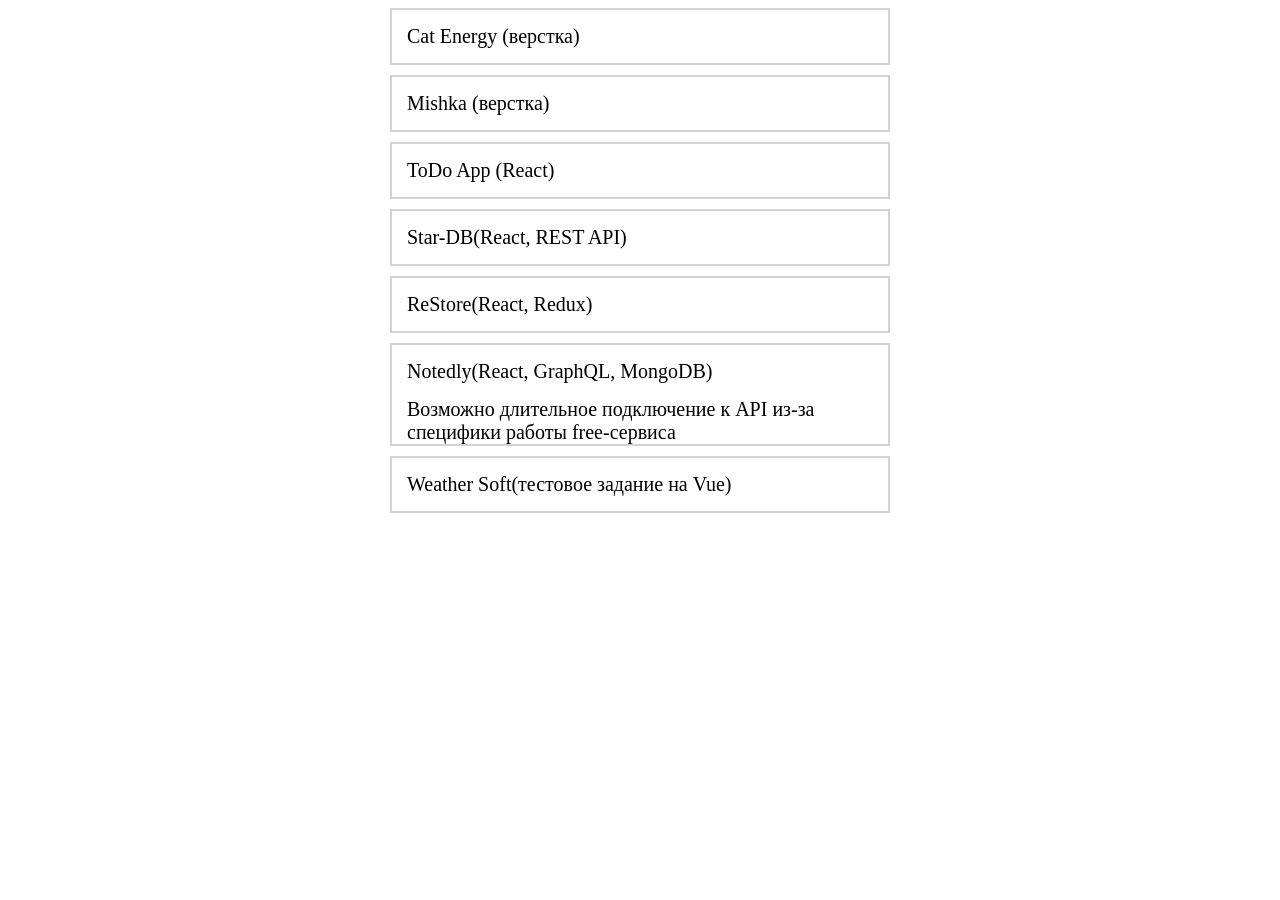
==== index.html @ ad2a0a91 "try to fix interest-cohort issue" ====
<!DOCTYPE html>
<html lang="ru">
<head>
  <meta charset="UTF-8">
  <meta name="viewport" content="width=device-width, initial-scale=1.0">
  <meta http-equiv="X-UA-Compatible" content="ie=edge">
  <link rel="stylesheet" href="style.css">
  <meta http-equiv="Permissions-Policy" content="interest-cohort=()"/>
  <title>My projects - Ruslan Mansurov</title>
</head>
<body>
  <ul>
    <li><a href="Cat-Energy/index.html">Cat Energy (верстка)</a></li>
    <li><a href="Mishka/index.html">Mishka (верстка)</a></li>
    <li><a href="ToDo(React)/index.html">ToDo App (React)</a></li>
    <li><a href="Star-DB(React, REST API)/index.html">Star-DB(React, REST API)</a></li>
    <li><a href="ReStore(React, Redux)/index.html">ReStore(React, Redux)</a></li>
    <li>
      <a href="https://my-notes-mansurov.netlify.app/">Notedly(React, GraphQL, MongoDB)</a>
      <div style="padding: 0 15px;">Возможно длительное подключение к API из-за специфики работы free-сервиса</div>
    </li>
    <li><a href="Weather Soft(Vue)/index.html">Weather Soft(тестовое задание на Vue)</a></li>
  </ul>
</body>
</html>
---- style.css ----
ul {
  width: 500px;
  margin: 0 auto;
  padding: 0;
  
  list-style-type: none;
}

li {
  margin-bottom: 10px;
  font-size: 20px;
  border: 2px solid lightgrey;
}
a {
  display: block;
  padding: 15px;
  color: black;
  text-decoration: none;
}

a:hover {
  background-color: lightgrey;
}
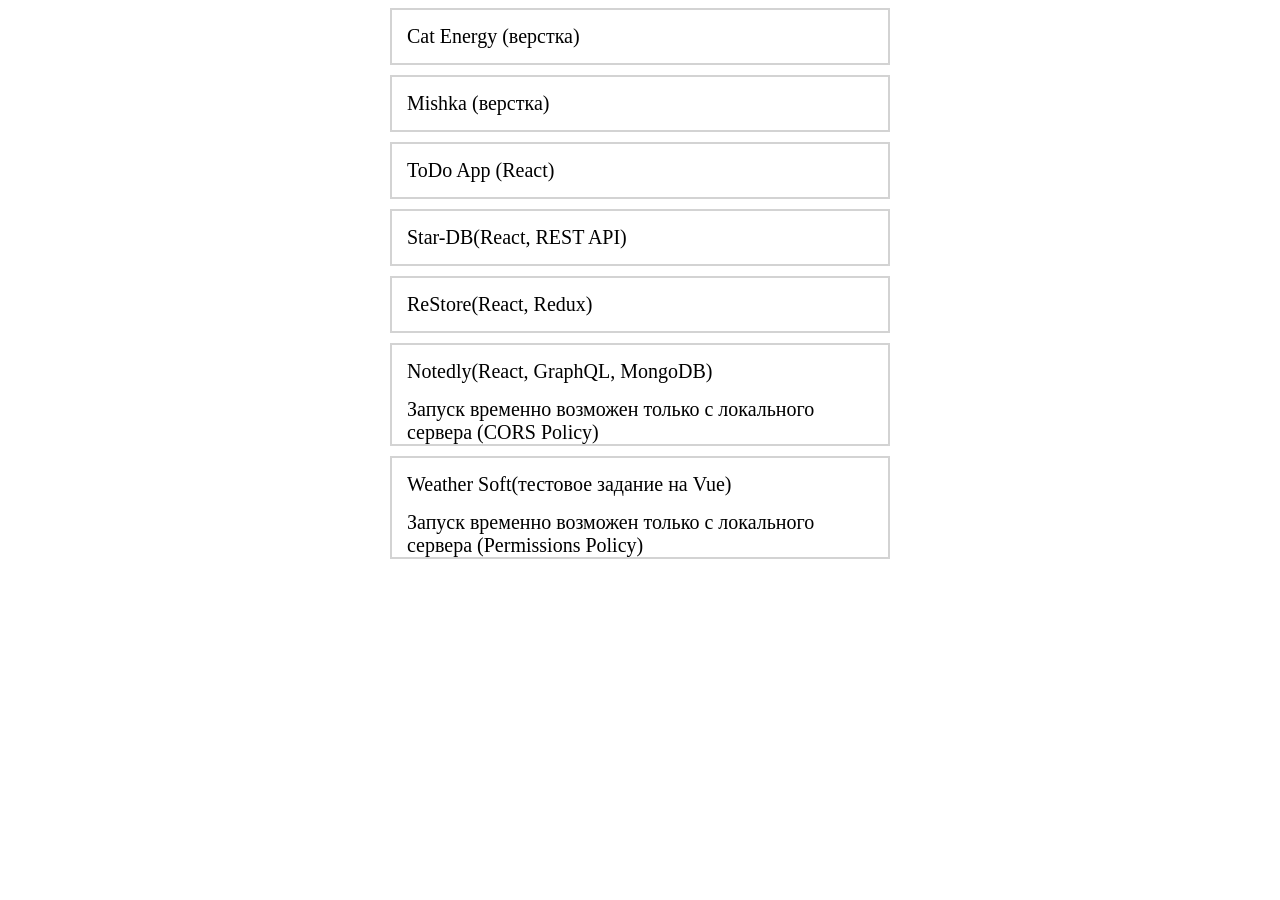
==== commit 55668141: "add note to project-list" ====
--- a/index.html
+++ b/index.html
@@ -17,9 +17,12 @@
     <li><a href="ReStore(React, Redux)/index.html">ReStore(React, Redux)</a></li>
     <li>
       <a href="https://my-notes-mansurov.netlify.app/">Notedly(React, GraphQL, MongoDB)</a>
-      <div style="padding: 0 15px;">Возможно длительное подключение к API из-за специфики работы free-сервиса</div>
+      <div style="padding: 0 15px;">Запуск временно возможен только с локального сервера (CORS Policy)</div>
     </li>
-    <li><a href="Weather Soft(Vue)/index.html">Weather Soft(тестовое задание на Vue)</a></li>
+    <li>
+      <a href="Weather Soft(Vue)/index.html">Weather Soft(тестовое задание на Vue)</a>
+      <div style="padding: 0 15px;">Запуск временно возможен только с локального сервера (Permissions Policy)</div>
+    </li>
   </ul>
 </body>
 </html>
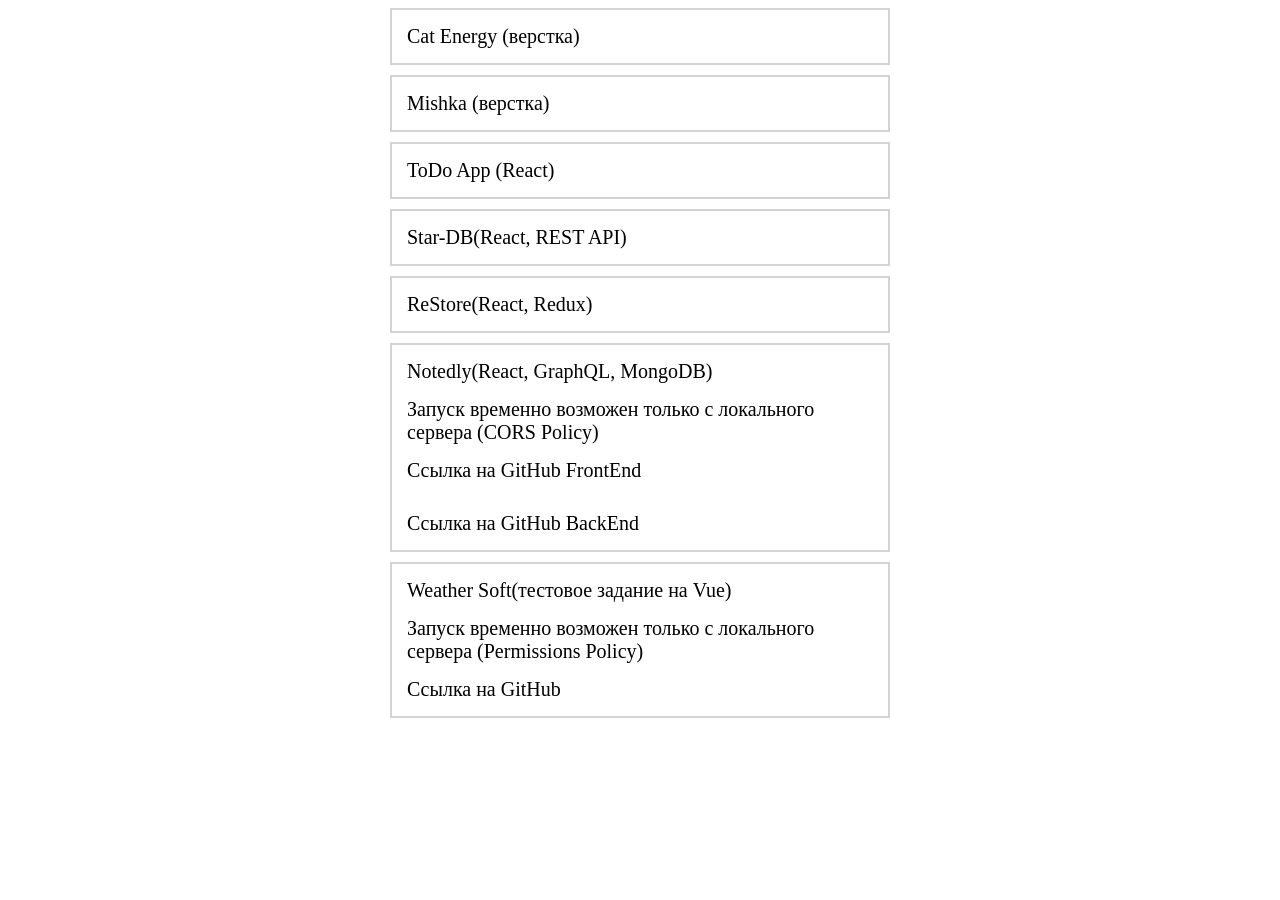
==== commit cc7f2a6a: "add note to project-list" ====
--- a/index.html
+++ b/index.html
@@ -10,18 +10,21 @@
 </head>
 <body>
   <ul>
-    <li><a href="Cat-Energy/index.html">Cat Energy (верстка)</a></li>
-    <li><a href="Mishka/index.html">Mishka (верстка)</a></li>
-    <li><a href="ToDo(React)/index.html">ToDo App (React)</a></li>
-    <li><a href="Star-DB(React, REST API)/index.html">Star-DB(React, REST API)</a></li>
-    <li><a href="ReStore(React, Redux)/index.html">ReStore(React, Redux)</a></li>
+    <li><a href="Cat-Energy/index.html" target="_blank">Cat Energy (верстка)</a></li>
+    <li><a href="Mishka/index.html" target="_blank">Mishka (верстка)</a></li>
+    <li><a href="ToDo(React)/index.html" target="_blank">ToDo App (React)</a></li>
+    <li><a href="Star-DB(React, REST API)/index.html" target="_blank">Star-DB(React, REST API)</a></li>
+    <li><a href="ReStore(React, Redux)/index.html" target="_blank">ReStore(React, Redux)</a></li>
     <li>
-      <a href="https://my-notes-mansurov.netlify.app/">Notedly(React, GraphQL, MongoDB)</a>
+      <a href="https://my-notes-mansurov.netlify.app/" target="_blank">Notedly(React, GraphQL, MongoDB)</a>
       <div style="padding: 0 15px;">Запуск временно возможен только с локального сервера (CORS Policy)</div>
+      <a href="https://github.com/voop87/React-GraphQL-WEB" target="_blank">Ссылка на GitHub FrontEnd</a>
+      <a href="https://github.com/voop87/React-GraphQL-API" target="_blank">Ссылка на GitHub BackEnd</a>
     </li>
     <li>
-      <a href="Weather Soft(Vue)/index.html">Weather Soft(тестовое задание на Vue)</a>
+      <a href="Weather Soft(Vue)/index.html" target="_blank">Weather Soft(тестовое задание на Vue)</a>
       <div style="padding: 0 15px;">Запуск временно возможен только с локального сервера (Permissions Policy)</div>
+      <a href="https://github.com/voop87/soft-weather" target="_blank">Ссылка на GitHub</a>
     </li>
   </ul>
 </body>
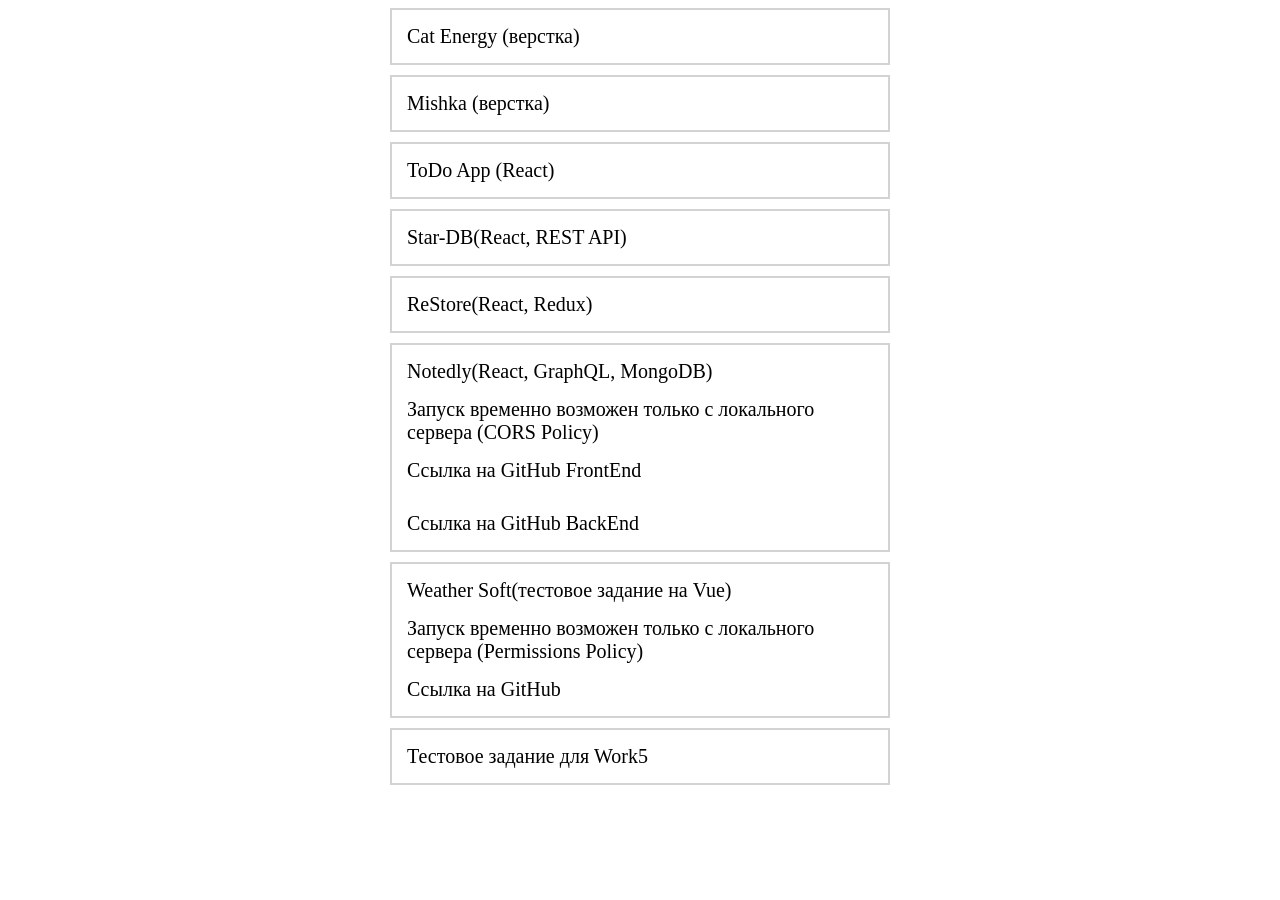
==== commit 4fca0667: "добавил тестовое задание для work5" ====
--- a/index.html
+++ b/index.html
@@ -26,6 +26,7 @@
       <div style="padding: 0 15px;">Запуск временно возможен только с локального сервера (Permissions Policy)</div>
       <a href="https://github.com/voop87/soft-weather" target="_blank">Ссылка на GitHub</a>
     </li>
+    <li><a href="work5-Mansurov/index.html" target="_blank">Тестовое задание для Work5</a></li>
   </ul>
 </body>
 </html>
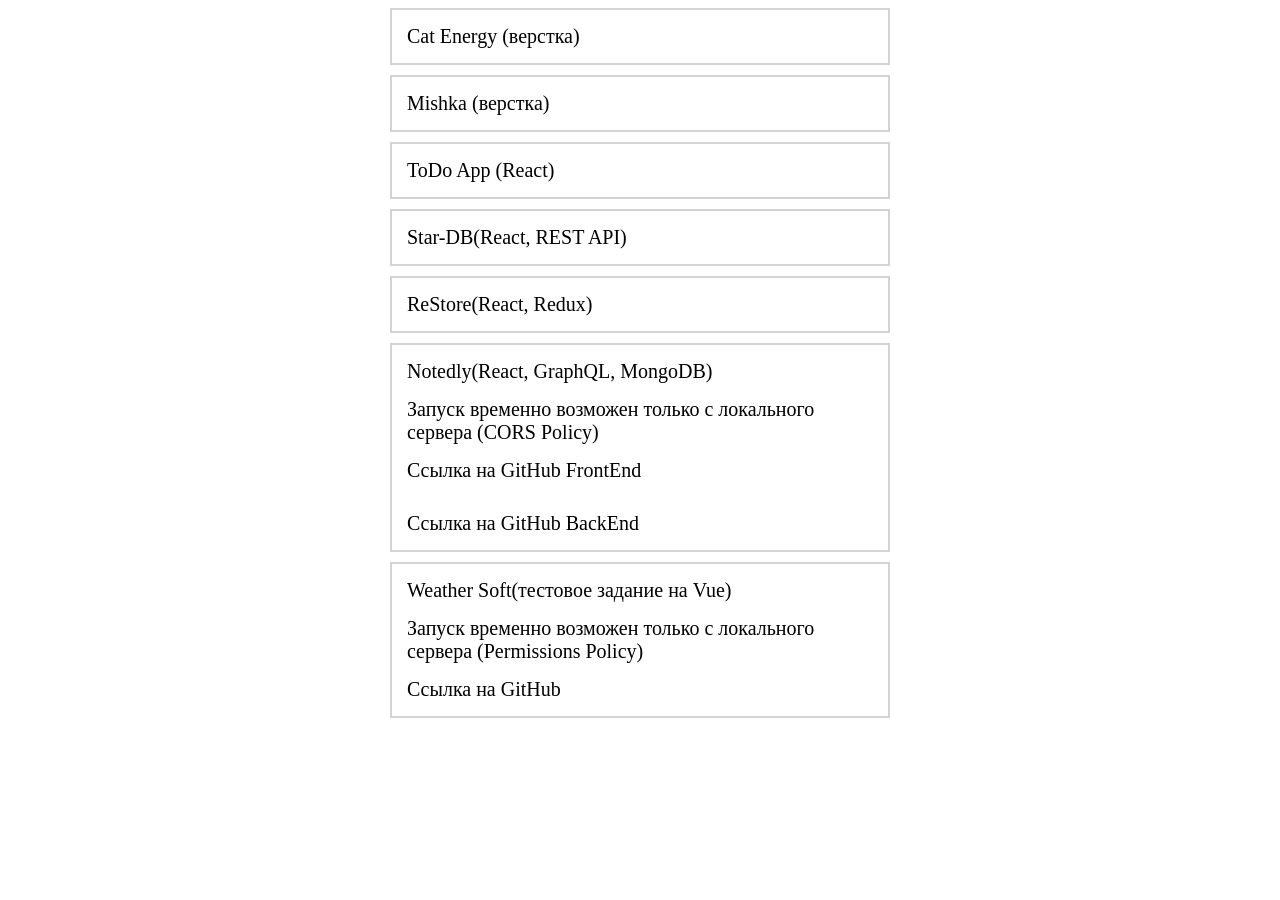
==== commit ba9f9496: "update projects" ====
--- a/index.html
+++ b/index.html
@@ -26,7 +26,6 @@
       <div style="padding: 0 15px;">Запуск временно возможен только с локального сервера (Permissions Policy)</div>
       <a href="https://github.com/voop87/soft-weather" target="_blank">Ссылка на GitHub</a>
     </li>
-    <li><a href="work5-Mansurov/index.html" target="_blank">Тестовое задание для Work5</a></li>
   </ul>
 </body>
 </html>
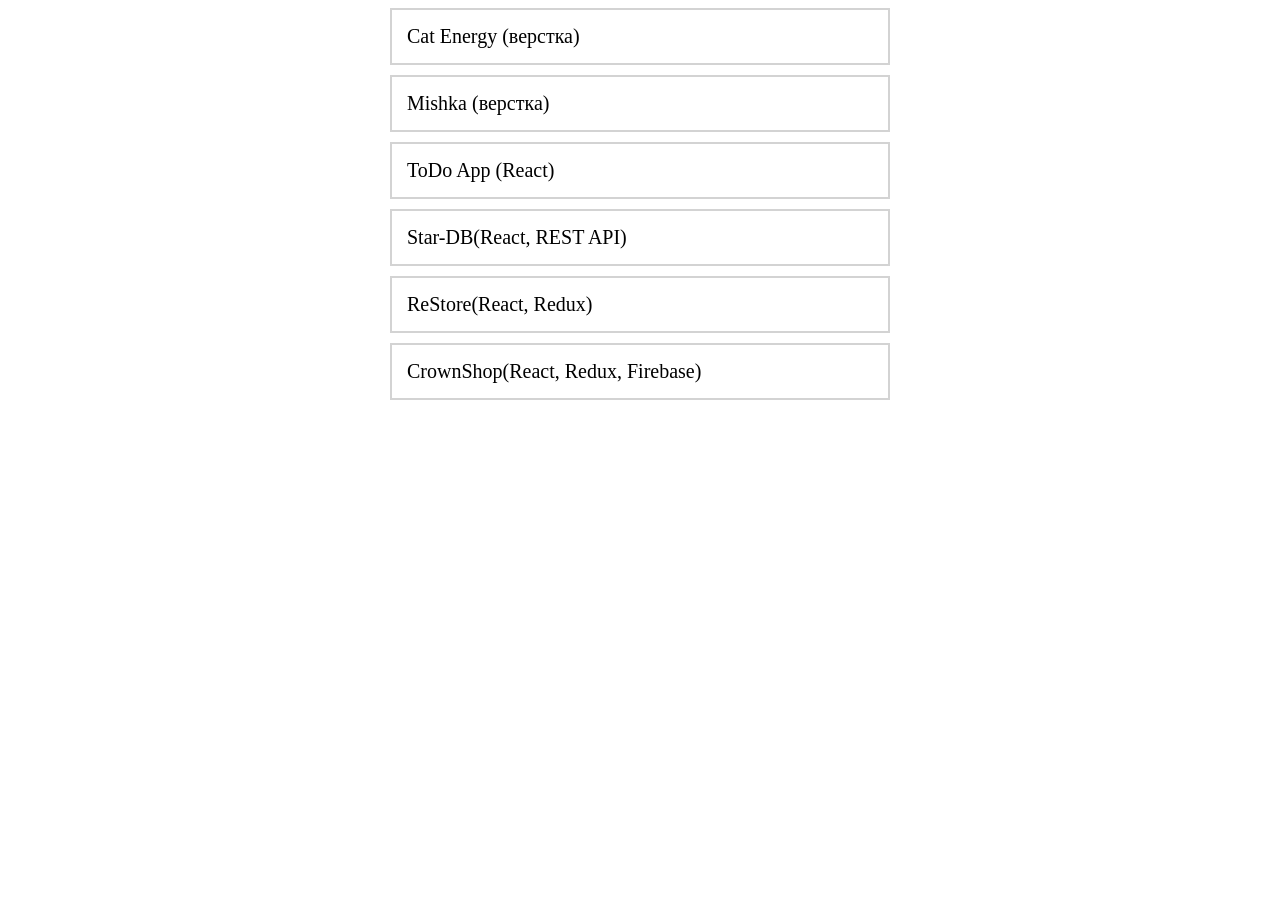
==== commit 1aa3acdf: "add CrownShop Project" ====
--- a/index.html
+++ b/index.html
@@ -5,27 +5,16 @@
   <meta name="viewport" content="width=device-width, initial-scale=1.0">
   <meta http-equiv="X-UA-Compatible" content="ie=edge">
   <link rel="stylesheet" href="style.css">
-  <meta http-equiv="Permissions-Policy" content="interest-cohort=()"/>
   <title>My projects - Ruslan Mansurov</title>
 </head>
 <body>
   <ul>
-    <li><a href="Cat-Energy/index.html" target="_blank">Cat Energy (верстка)</a></li>
-    <li><a href="Mishka/index.html" target="_blank">Mishka (верстка)</a></li>
-    <li><a href="ToDo(React)/index.html" target="_blank">ToDo App (React)</a></li>
-    <li><a href="Star-DB(React, REST API)/index.html" target="_blank">Star-DB(React, REST API)</a></li>
-    <li><a href="ReStore(React, Redux)/index.html" target="_blank">ReStore(React, Redux)</a></li>
-    <li>
-      <a href="https://my-notes-mansurov.netlify.app/" target="_blank">Notedly(React, GraphQL, MongoDB)</a>
-      <div style="padding: 0 15px;">Запуск временно возможен только с локального сервера (CORS Policy)</div>
-      <a href="https://github.com/voop87/React-GraphQL-WEB" target="_blank">Ссылка на GitHub FrontEnd</a>
-      <a href="https://github.com/voop87/React-GraphQL-API" target="_blank">Ссылка на GitHub BackEnd</a>
-    </li>
-    <li>
-      <a href="Weather Soft(Vue)/index.html" target="_blank">Weather Soft(тестовое задание на Vue)</a>
-      <div style="padding: 0 15px;">Запуск временно возможен только с локального сервера (Permissions Policy)</div>
-      <a href="https://github.com/voop87/soft-weather" target="_blank">Ссылка на GitHub</a>
-    </li>
+    <li><a href="Cat-Energy/index.html">Cat Energy (верстка)</a></li>
+    <li><a href="Mishka/index.html">Mishka (верстка)</a></li>
+    <li><a href="ToDo(React)/index.html">ToDo App (React)</a></li>
+    <li><a href="Star-DB(React, REST API)/index.html">Star-DB(React, REST API)</a></li>
+    <li><a href="ReStore(React, Redux)/index.html">ReStore(React, Redux)</a></li>
+    <li><a href="CrownShop/index.html">CrownShop(React, Redux, Firebase)</a></li>
   </ul>
 </body>
 </html>
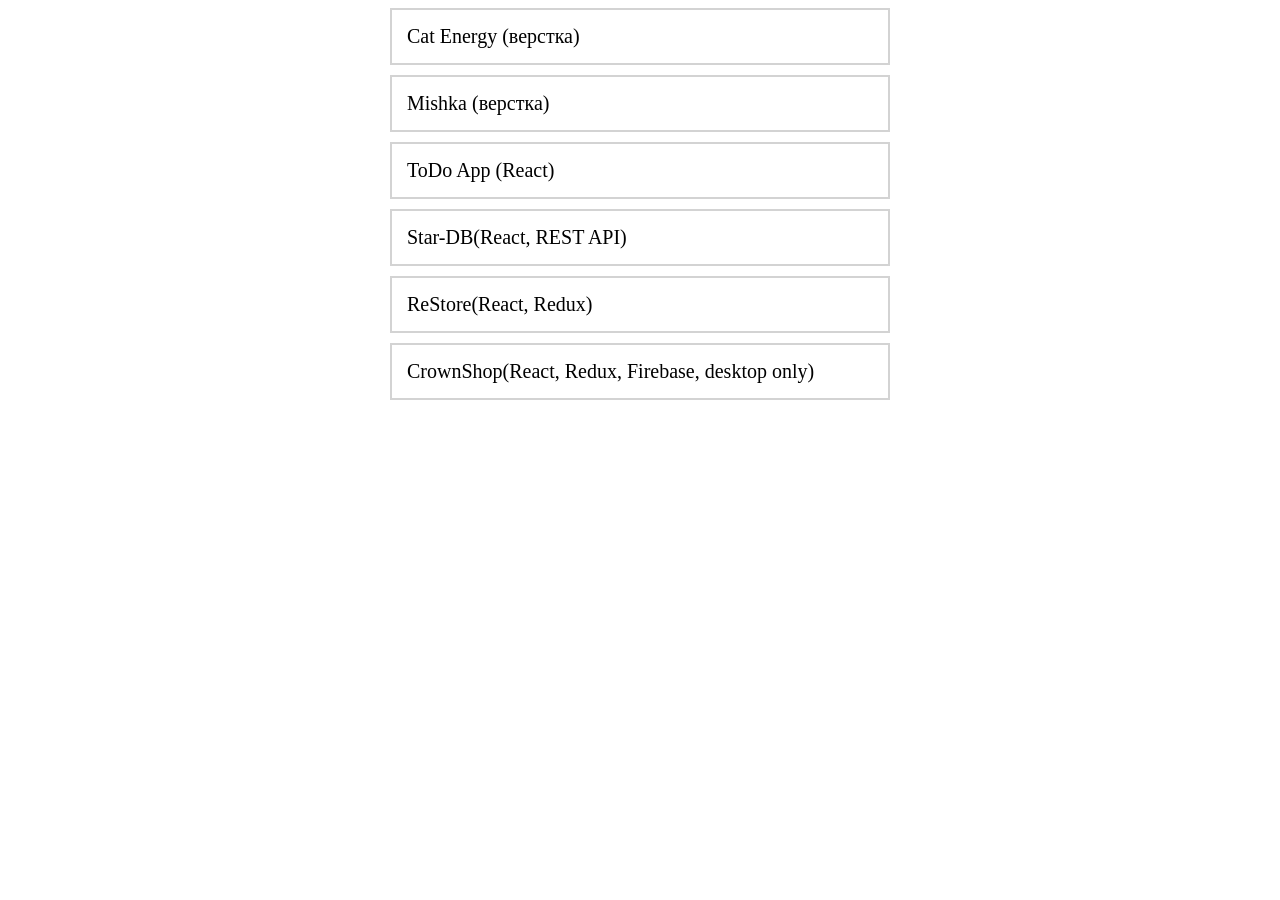
==== commit a8dd7d46: "update CrownShop project" ====
--- a/index.html
+++ b/index.html
@@ -5,6 +5,7 @@
   <meta name="viewport" content="width=device-width, initial-scale=1.0">
   <meta http-equiv="X-UA-Compatible" content="ie=edge">
   <link rel="stylesheet" href="style.css">
+  <meta http-equiv="Permissions-Policy" content="interest-cohort=()"/>
   <title>My projects - Ruslan Mansurov</title>
 </head>
 <body>
@@ -14,7 +15,7 @@
     <li><a href="ToDo(React)/index.html">ToDo App (React)</a></li>
     <li><a href="Star-DB(React, REST API)/index.html">Star-DB(React, REST API)</a></li>
     <li><a href="ReStore(React, Redux)/index.html">ReStore(React, Redux)</a></li>
-    <li><a href="CrownShop/index.html">CrownShop(React, Redux, Firebase)</a></li>
+    <li><a href="CrownShop/index.html">CrownShop(React, Redux, Firebase, desktop only)</a></li>
   </ul>
 </body>
 </html>
